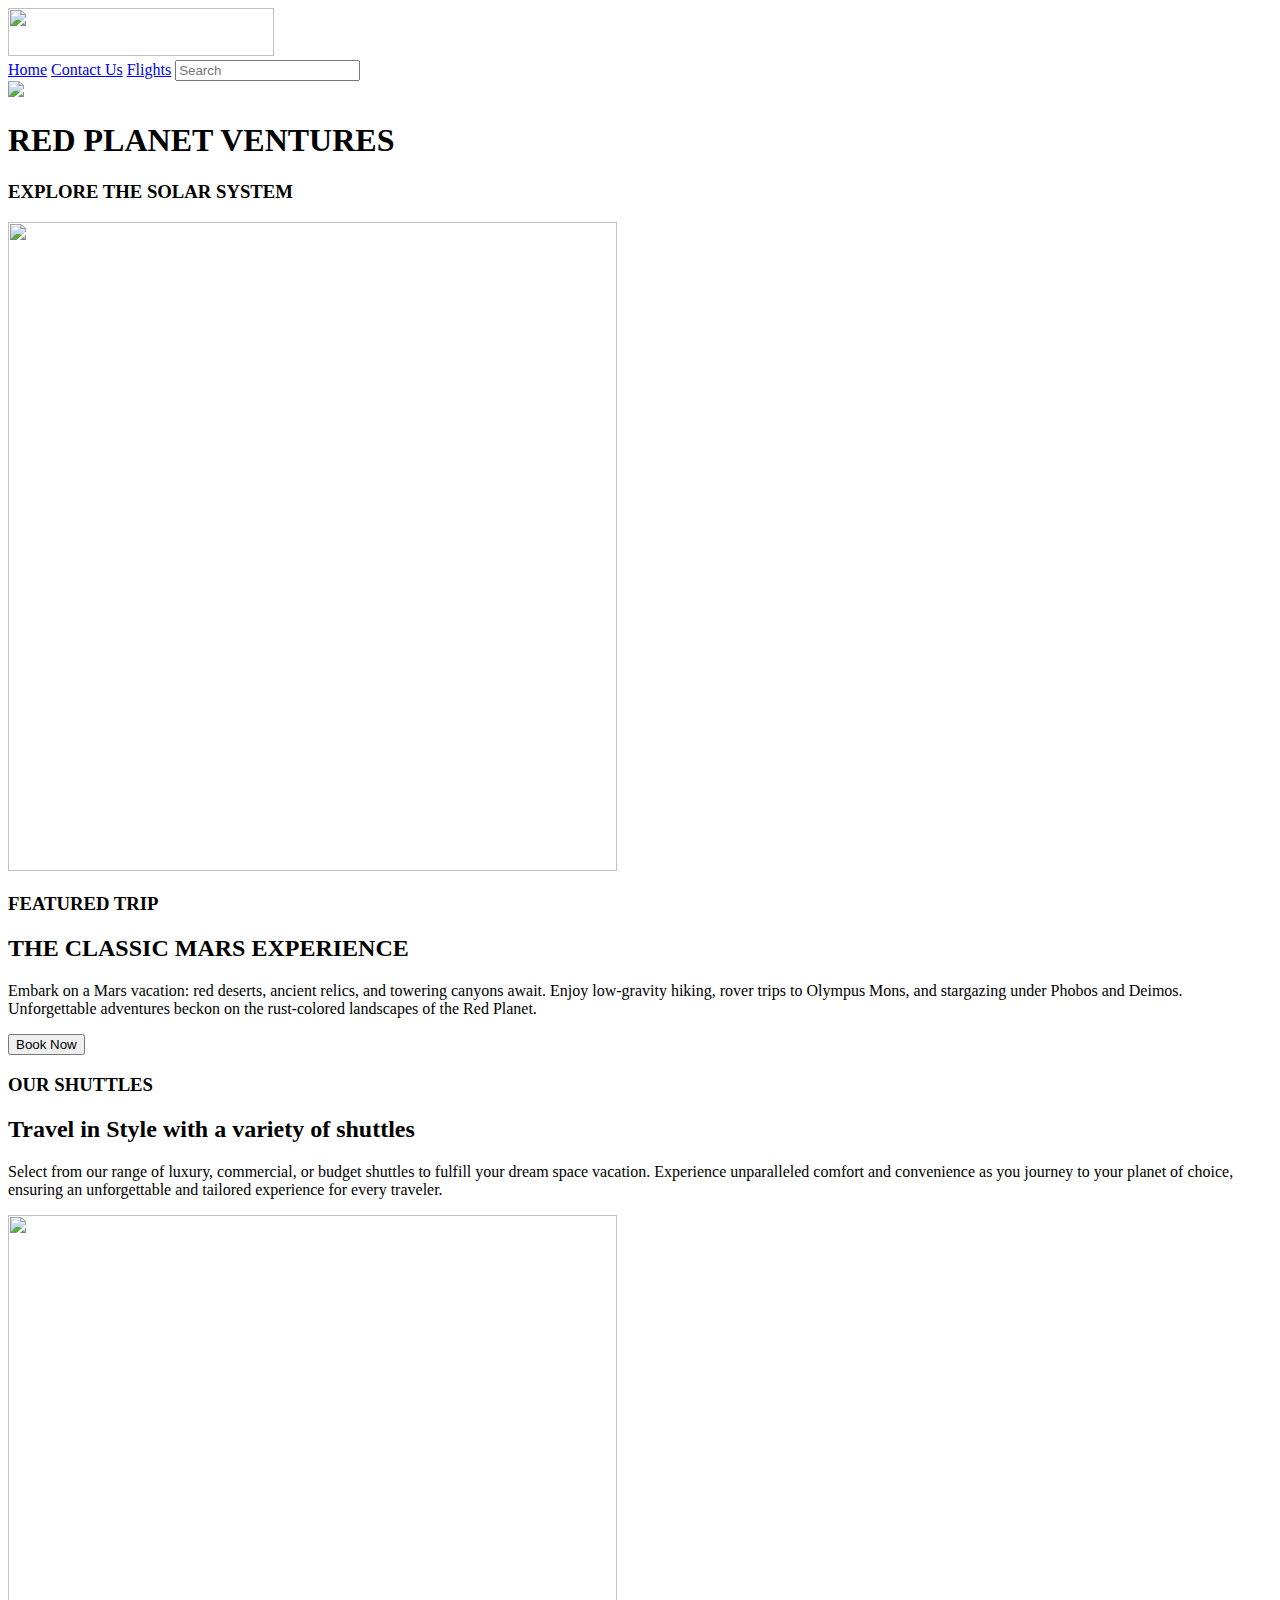
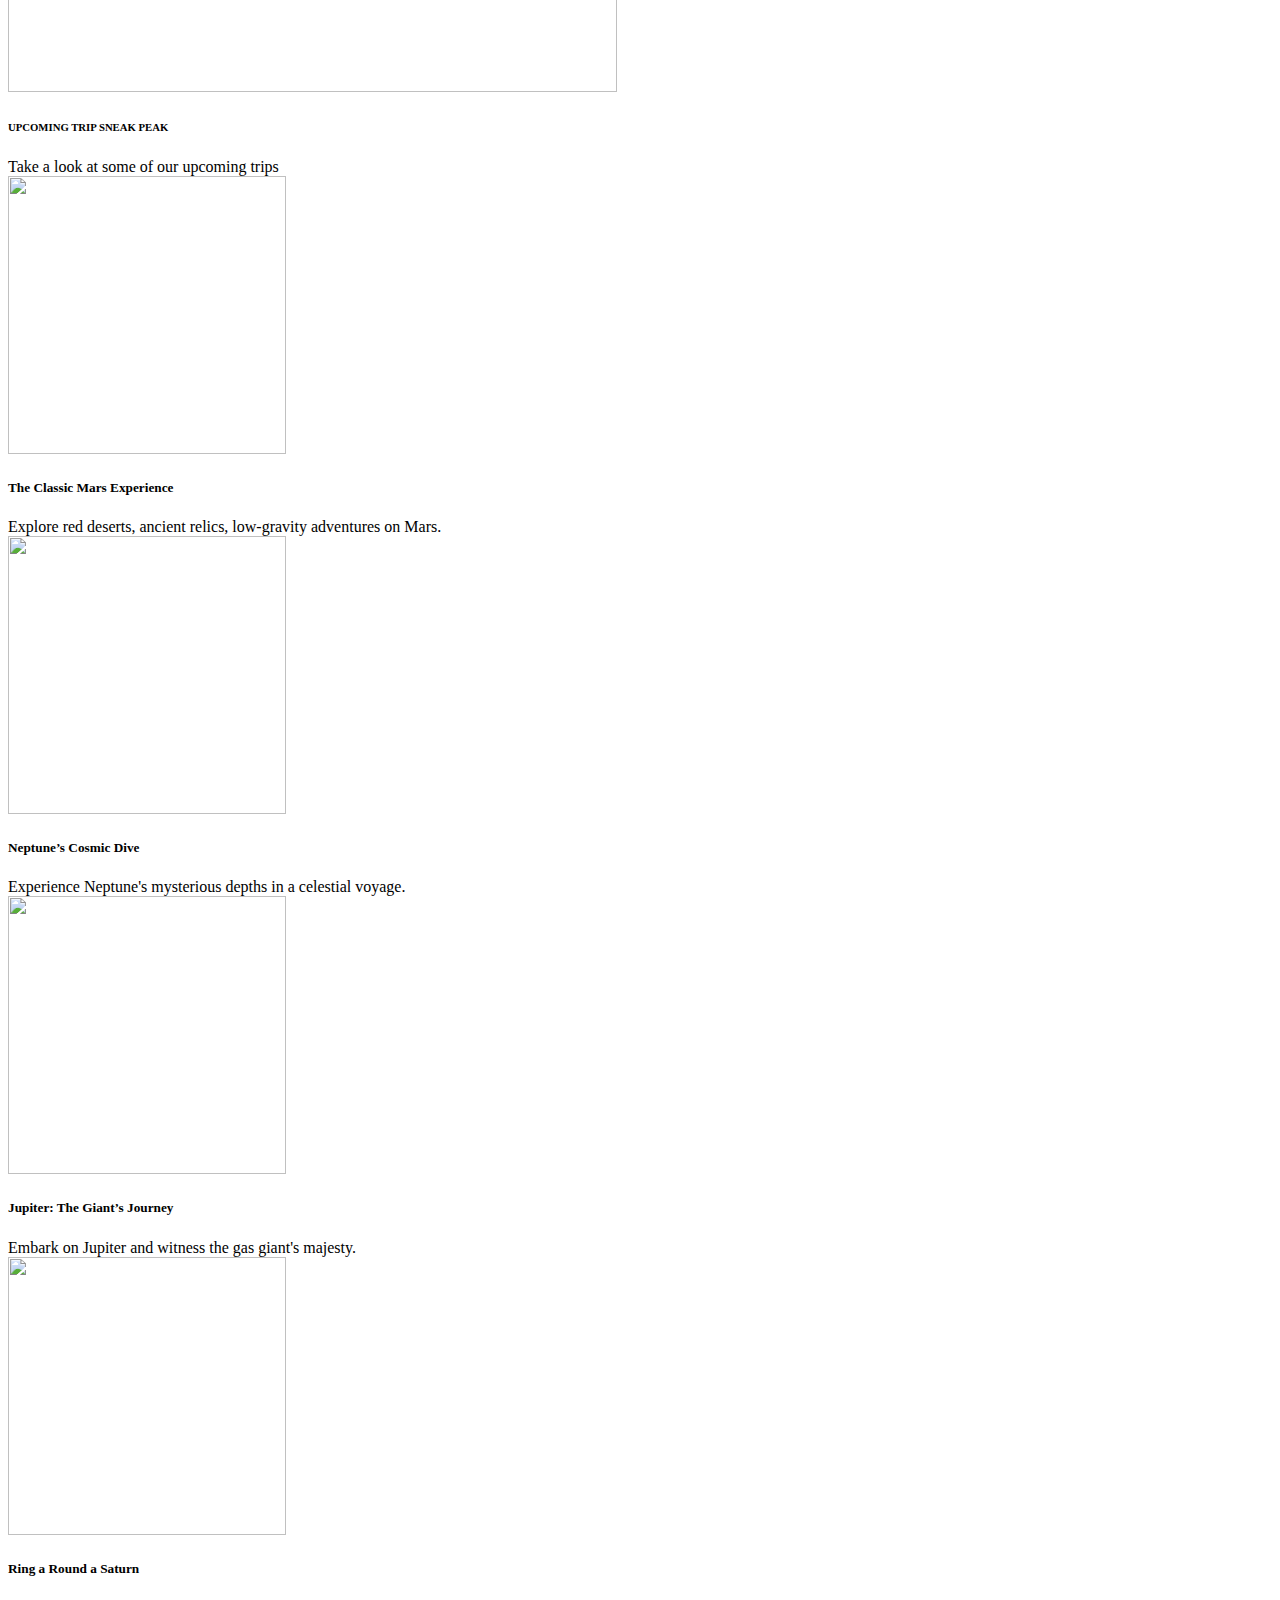
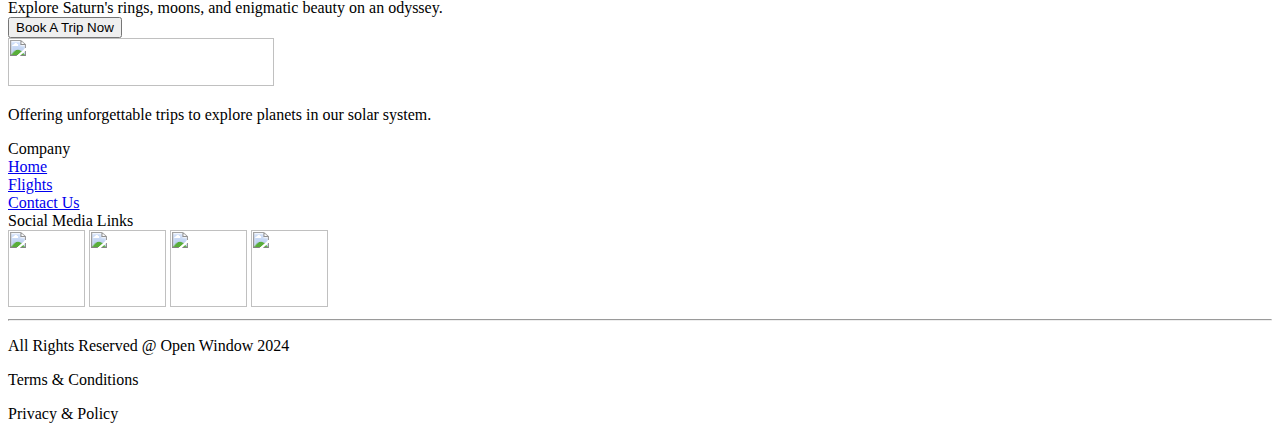
==== index.html @ eb1480db "Add files via upload" ====
<!DOCTYPE html>
<html lang="en">

<head>
    <meta charset="UTF-8">
    <meta http-equiv="X-UX-Compatible" content="IE=edge">
    <meta name="viewport" content="width=device-width, initial-scale=1.0">
    <meta name="keywords" content="HTML, CSS, Red Planet Ventures, Planets, Travel, Space, Flight, Explore, Solar System">
    <meta name="author" content="Iwan de Koker, 241047">

    <title>Red Planet Ventures</title>

    <!-- link bootstrap and javascript here (in that order) 
         BootStrap Semester 2
         Javascript Term 2 -->

    <!-- link all Google Fonts to be used here
         Week 5-->
    <link rel="preconnect" href="https://fonts.googleapis.com">
    <link rel="preconnect" href="https://fonts.gstatic.com" crossorigin>
    <link href="https://fonts.googleapis.com/css2?family=Poppins:ital,wght@0,100;0,200;0,300;0,400;0,500;0,600;0,700;0,800;0,900;1,100;1,200;1,300;1,400;1,500;1,600;1,700;1,800;1,900&display=swap" rel="stylesheet">
    <link rel="stylesheet" href="css/main.css">


</head>

<body>

    <nav>
        <div class="topNav">

            <a href="index.html"><img src="assets/images/logo.png" width="266px" height="48px"></a>

            <div class="topNavRight">
                <a class="active" href="index.html">Home</a>
                <a href="pages/contact.html">Contact Us</a>
                <a href="pages/flights.html">Flights</a>
                <input class="search" type="text" placeholder="Search">
            </div>   
        </div>
    </nav>

    <header>
        <div class="imgTextOverlay">
            <img src="assets/images/homePageHeader.png">
            <div class="bottomLeft">
                <h1>RED PLANET VENTURES</h1>
            </div>
            <div class="bottomLeftSubtext">
                <h3>EXPLORE THE SOLAR SYSTEM</h3>
            </div>  
        </div>
    </header>

    <section class="section1">
        <div class="flexContainer1">
            <div class="flexItem1">
                <div class="imageContainer">
                    <img src="assets/images/marsSliderClipped1.png" width="609px" height="649px">
                    <div class="arrowContainer">
                        <div class="imageLeft" img src="Assets/Images/arrowLeftWhite.png"></div>
                        <div class="imageRight" img src="Assets/Images/arrowRightWhite.png"></div>
                    </div>
                </div>
            </div>
            <div class="flexItem1">
                <h3>FEATURED TRIP</h3>
                <h2>THE CLASSIC MARS
                    EXPERIENCE</h2>
                <p>Embark on a Mars vacation: red deserts, ancient
                    relics, and towering canyons await. Enjoy low-gravity
                    hiking, rover trips to Olympus Mons, and stargazing
                    under Phobos and Deimos. Unforgettable adventures
                    beckon on the rust-colored landscapes of the Red
                    Planet.</p>
                    <button name="Submit" type="submit" id="submitContainerForm">Book Now</button>   
            </div>
            
        </div>

    </section>

    <section class="section2">
        <div class="flexContainer2">
            <div class="flexItem2">
                <h3>OUR SHUTTLES</h3>
                <h2>Travel in Style with a
                    variety of shuttles</h2>
                <p>Select from our range of luxury, commercial, or
                    budget shuttles to fulfill your dream space
                    vacation. Experience unparalleled comfort and
                    convenience as you journey to your planet of
                    choice, ensuring an unforgettable and tailored
                    experience for every traveler.</p>
            </div>
            <div class="flexItem2"><img src="assets/images/spacSchuttles.png" width="609px" height="477px"></div>
        </div>

    </section>

    <section>
        <div class="flexContainer4">
            <div class="flexItem2">
                <h6>UPCOMING TRIP SNEAK PEAK</h6>
                <h8>Take a look at some of our
                    upcoming trips</h8>
            </div>
        </div>
    </section>

    <section class="section3">
        <div class="flexContainer4">
            <div class="flexItem2"><img src="assets/images/flighhtMars.png" width="278px" height="278px">
                <h5>The Classic Mars Experience</h5>
                <p1>Explore red deserts, ancient relics,
                    low-gravity adventures on Mars.</p1>
            </div>   
            <div class="flexItem2"><img src="assets/images/flightNeptune.png" width="278px" height="278px">
                <h5>Neptune’s Cosmic Dive</h5>
                <p1>Experience Neptune's mysterious
                    depths in a celestial voyage.</p1>
            </div>
            <div class="flexItem2"><img src="assets/images/flightJupiter.png" width="278px" height="278px">
                <h5>Jupiter: The Giant’s Journey</h5>
                <p1>Embark on Jupiter and witness the
                    gas giant's majesty.</p1>
            </div>
            <div class="flexItem2"><img src="assets/images/flightSaturn.png" width="278px" height="278px">
                <h5>Ring a Round a Saturn</h5>
                <p1>Explore Saturn's rings, moons, and
                    enigmatic beauty on an odyssey.</p1>
            </div>
        </div>
        <div class="flexContainer4">
            <div class="flexItem2">
                <button name="Submit" type="submit" id="submitContainerForm1">Book A Trip Now</button> 
            </div>
        </div>
    </section>

    
    <footer class="footNav">
        <section>
            <div class="flexContainer9">
                <div class="flexItem1">
                    <img src="assets/images/logo.png" width="266px" height="48px">
                    <p>Offering unforgettable trips to
                        explore planets in our solar
                        system.</p>
                </div>
                <div class="flexItem11">
                    <h7 class="footPad">Company</h7>
                    <div class="flexContainer10">
                        <div class="flexItem5">
                            <a href="index.html">Home</a>
                        </div>
                        <div class="flexItem5">
                            <a href="pages/flights.html">Flights</a>
                        </div>
                        <div class="flexItem5">
                            <a href="pages/contact.html">Contact Us</a>
                        </div>
                    </div>
                </div>
                <div class="flexItem10">
                    <h7 class="ex">Social Media Links</h7>
                    <div class="flexContainer">
                        <div class="flexItem2">
                            <a href="https://www.instagram.com/openwindowinstitute/?hl=en"><img src="assets/images/smInstagram.png" width="77px" height="77px"></a>
                            <a href="https://twitter.com/open_window_?ref_src=twsrc%5Egoogle%7Ctwcamp%5Eserp%7Ctwgr%5Eauthor"><img src="assets/images/smX.png" width="77px" height="77px"></a>
                            <a href="https://www.tiktok.com/@open_window_"><img src="assets/images/smTicktock.png" width="77px" height="77px"></a>
                            <a href="https://www.facebook.com/theopenwindow/"><img src="assets/images/smFacebook.png" width="77px" height="77px"></a>
                        </div>
                    </div>
                </div>
            </div>

        </section>

        <hr class="line2">

        <div class="flexContainerFoot">
            <div class="flexItem3">
                <p>All Rights Reserved @ Open Window 2024</p>
            </div>
            <div class="flexItem4">
                <p>Terms & Conditions</p>
            </div>
            <div class="flexItem4">
                <p>Privacy & Policy</p>
            </div>  
        </div>
    </footer>

</body>

</html>
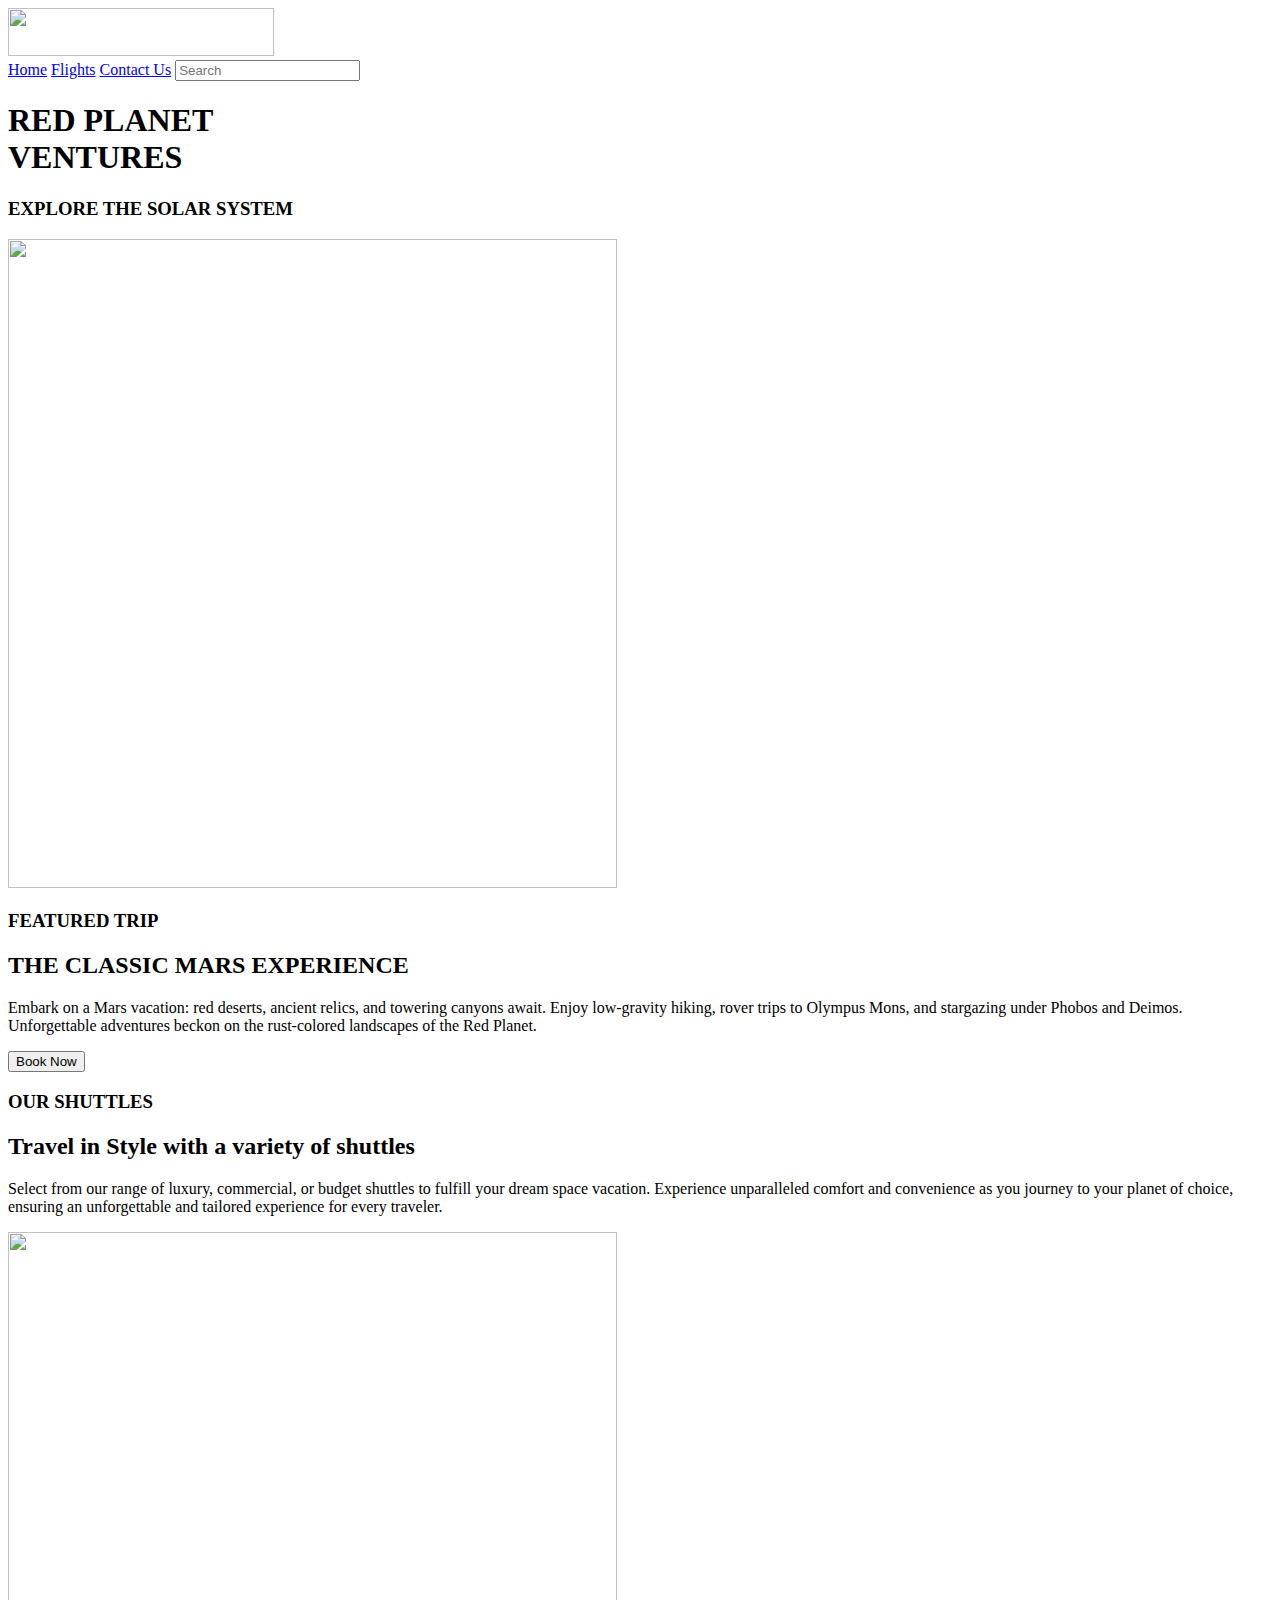
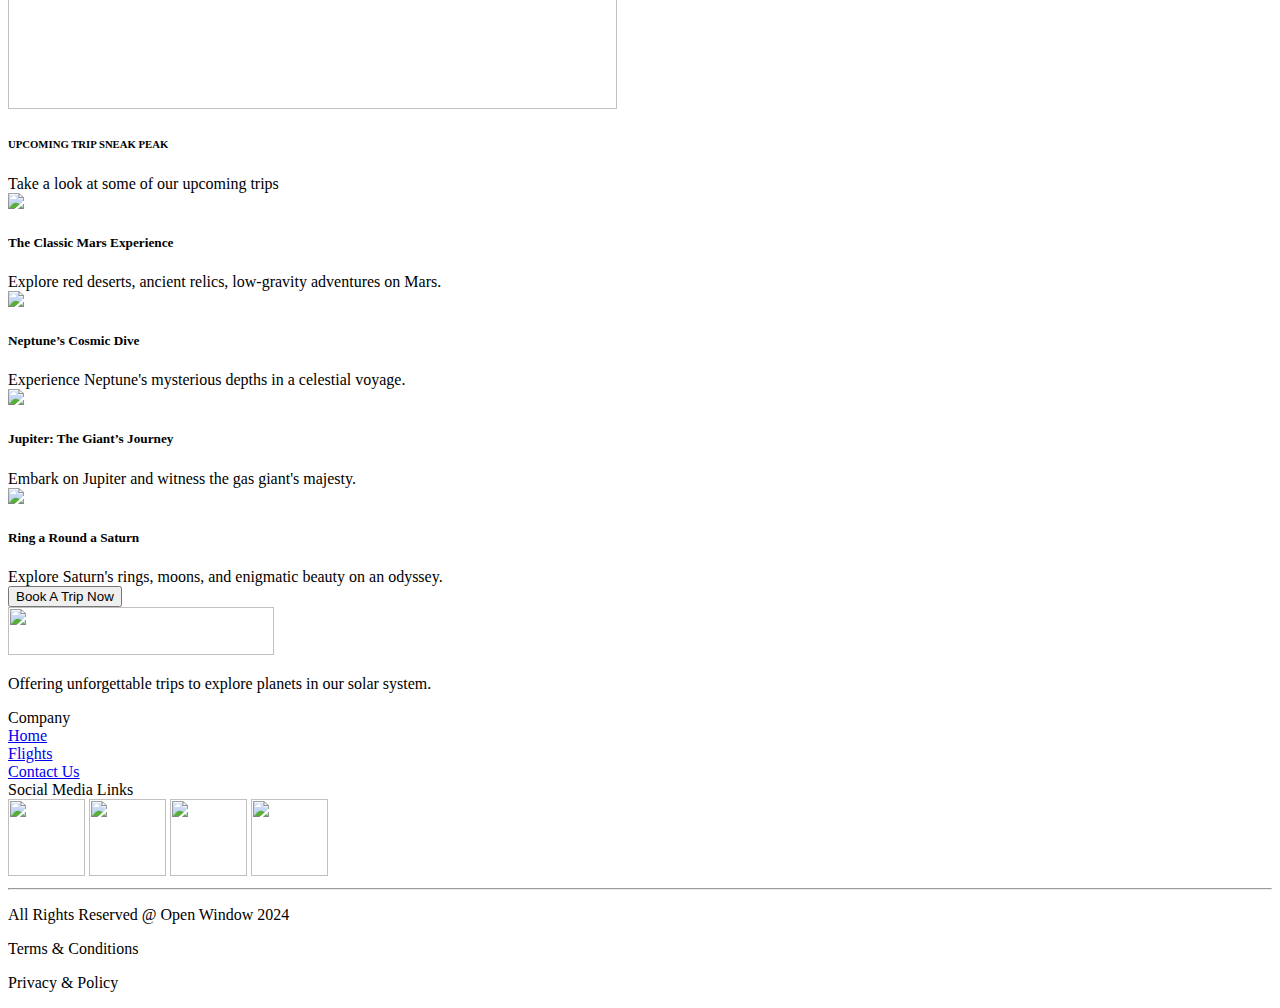
==== commit 2772e06e: "feedback and javascript" ====
--- a/index.html
+++ b/index.html
@@ -13,12 +13,16 @@
     <!-- link bootstrap and javascript here (in that order) 
          BootStrap Semester 2
          Javascript Term 2 -->
-
+    
     <!-- link all Google Fonts to be used here
          Week 5-->
     <link rel="preconnect" href="https://fonts.googleapis.com">
     <link rel="preconnect" href="https://fonts.gstatic.com" crossorigin>
     <link href="https://fonts.googleapis.com/css2?family=Poppins:ital,wght@0,100;0,200;0,300;0,400;0,500;0,600;0,700;0,800;0,900;1,100;1,200;1,300;1,400;1,500;1,600;1,700;1,800;1,900&display=swap" rel="stylesheet">
+    
+    <link href="https://cdn.jsdelivr.net/npm/bootstrap@5.0.2/dist/css/bootstrap.min.css" rel="stylesheet" integrity="sha384-EVSTQN3/azprG1Anm3QDgpJLIm9Nao0Yz1ztcQTwFspd3yD65VohhpuuCOmLASjC" crossorigin="anonymous">
+    <script src="https://cdn.jsdelivr.net/npm/bootstrap@5.0.2/dist/js/bootstrap.bundle.min.js" integrity="sha384-MrcW6ZMFYlzcLA8Nl+NtUVF0sA7MsXsP1UyJoMp4YLEuNSfAP+JcXn/tWtIaxVXM" crossorigin="anonymous"></script>
+
     <link rel="stylesheet" href="css/main.css">
 
 
@@ -26,25 +30,23 @@
 
 <body>
 
-    <nav>
-        <div class="topNav">
-
-            <a href="index.html"><img src="assets/images/logo.png" width="266px" height="48px"></a>
-
-            <div class="topNavRight">
-                <a class="active" href="index.html">Home</a>
-                <a href="pages/contact.html">Contact Us</a>
-                <a href="pages/flights.html">Flights</a>
-                <input class="search" type="text" placeholder="Search">
-            </div>   
-        </div>
-    </nav>
-
     <header>
         <div class="imgTextOverlay">
-            <img src="assets/images/homePageHeader.png">
+            <nav>
+                <div class="topNav navbar-expand-lg navbar-custom">
+                    <div><a href="index.html"><img src="assets/images/logo.png" width="266px" height="48px"></a></div>
+                    
+
+                    <div class="topNavRight">
+                        <a class="nav-link active" href="index.html">Home</a>
+                        <a class="nav-link" href="pages/flights.html">Flights</a>
+                        <a class="nav-link" href="pages/contact.html">Contact Us</a>
+                        <input class="search form-control mt-2" type="text" placeholder="Search">
+                    </div>   
+                </div>
+            </nav>
             <div class="bottomLeft">
-                <h1>RED PLANET VENTURES</h1>
+                <h1>RED PLANET <br/> VENTURES</h1>
             </div>
             <div class="bottomLeftSubtext">
                 <h3>EXPLORE THE SOLAR SYSTEM</h3>
@@ -110,22 +112,22 @@
 
     <section class="section3">
         <div class="flexContainer4">
-            <div class="flexItem2"><img src="assets/images/flighhtMars.png" width="278px" height="278px">
+            <div class="flexItem2"><img src="assets/images/flighhtMars.png">
                 <h5>The Classic Mars Experience</h5>
                 <p1>Explore red deserts, ancient relics,
                     low-gravity adventures on Mars.</p1>
             </div>   
-            <div class="flexItem2"><img src="assets/images/flightNeptune.png" width="278px" height="278px">
+            <div class="flexItem2"><img src="assets/images/flightNeptune.png">
                 <h5>Neptune’s Cosmic Dive</h5>
                 <p1>Experience Neptune's mysterious
                     depths in a celestial voyage.</p1>
             </div>
-            <div class="flexItem2"><img src="assets/images/flightJupiter.png" width="278px" height="278px">
+            <div class="flexItem2"><img src="assets/images/flightJupiter.png">
                 <h5>Jupiter: The Giant’s Journey</h5>
                 <p1>Embark on Jupiter and witness the
                     gas giant's majesty.</p1>
             </div>
-            <div class="flexItem2"><img src="assets/images/flightSaturn.png" width="278px" height="278px">
+            <div class="flexItem2"><img src="assets/images/flightSaturn.png">
                 <h5>Ring a Round a Saturn</h5>
                 <p1>Explore Saturn's rings, moons, and
                     enigmatic beauty on an odyssey.</p1>
